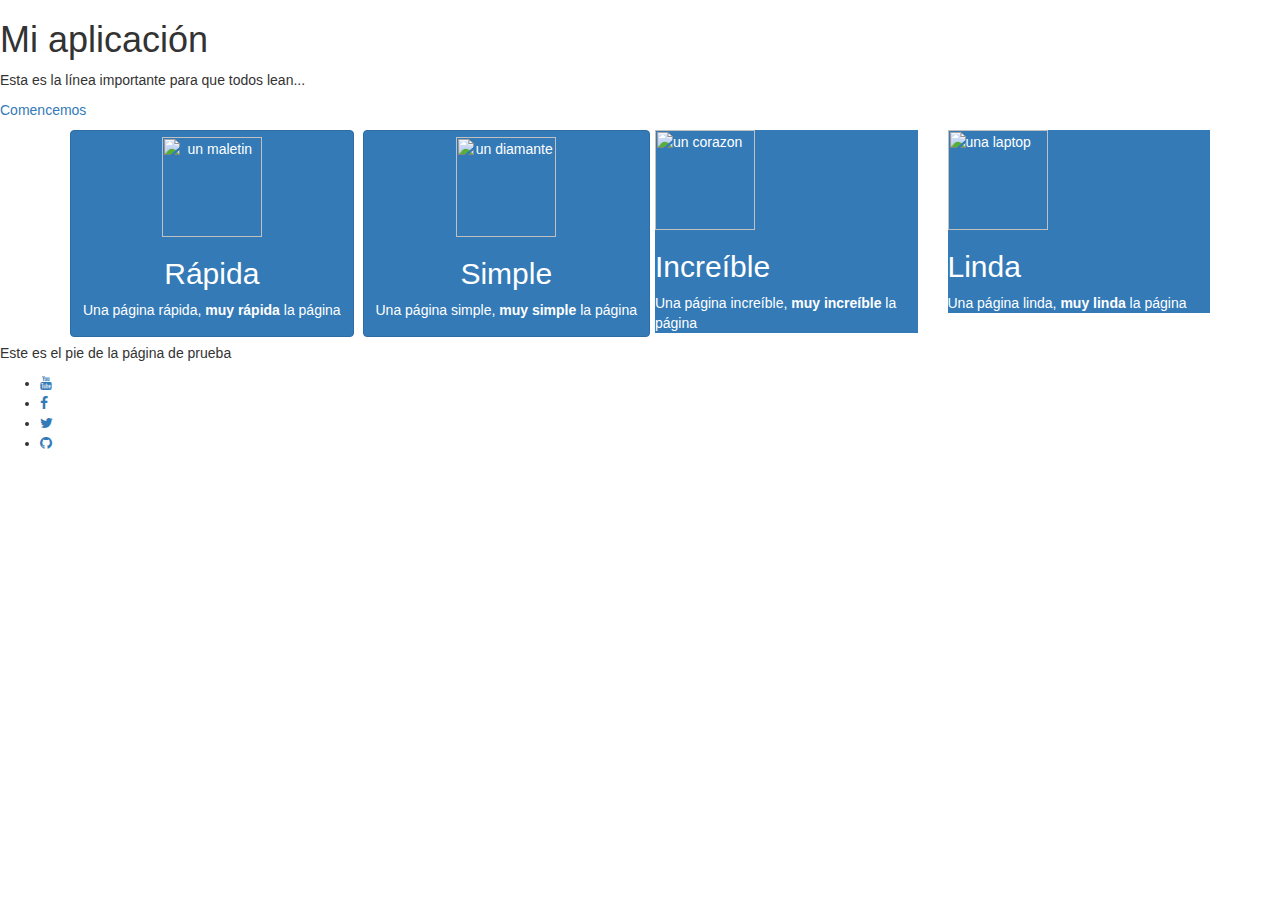
==== ejemplohtml/index.html @ 0aeff8fc "Update index.html" ====
<html>

<head>
    <link href='style.css' rel='stylesheet'>
    <meta charset="utf-8">
    <title>Mi página de prueba ACTUALIZAR</title>
    <link rel="icon" type="image/x-icon" href="images/favicon.svg">
    <meta http-equiv="X-UA-Compatible" content="IE=edge">
    <meta name="viewport" content="width=device-width, initial-scale=1">
    <link rel="stylesheet" href="https://maxcdn.bootstrapcdn.com/bootstrap/3.2.0/css/bootstrap.min.css">
    <link rel="stylesheet" href="https://maxcdn.bootstrapcdn.com/font-awesome/4.4.0/css/font-awesome.min.css">
</head>

<body>
    <div id="banner" >
        <h1  >Mi aplicación</h1>
        <p>Esta es la línea importante para que todos lean...</p>
        <p> <a href="#">Comencemos</a> </p>
    </div>
    
    <div class="container list-inline">
        <div class="row">
            <div class="col-xs-12 col-sm-6 col-md-3">
                <!-- div class="tarjeta" -->
                <div class="tarjeta btn btn-primary"> <img src="images/maletin.png" alt="un maletin" width="100">
                    <h2>Rápida</h2>
                    <p>Una página rápida, <strong>muy rápida</strong> la página</p>
                </div>
            </div>
            <div class="col-xs-12 col-sm-6 col-md-3">
                <!-- div class="tarjeta" -->
                <div class="tarjeta btn btn-primary "> <img src="images/diamante.png" alt="un diamante" width="100">
                    <h2>Simple</h2>
                    <p>Una página simple, <strong>muy simple</strong> la página</p>
                </div>
            </div>
            <div class="col-xs-12 col-sm-6 col-md-3">
                <!-- div class="tarjeta" -->
                <div class="tarjeta btn-primary"> <img src="images/corazon.png" alt="un corazon" width="100">
                    <h2>Increíble</h2>
                    <p>Una página increíble, <strong>muy increíble</strong> la página</p>
                </div>
            </div>
            <div class="col-xs-12 col-sm-6 col-md-3">
                <!-- div class="tarjeta" -->
                <div class="tarjeta btn-primary"> <img src="images/laptop.png" alt="una laptop" width="100">
                    <h2>Linda</h2>
                    <p>Una página linda, <strong>muy linda</strong> la página</p>
                </div>
            </div>
        </div>
    </div>



    <div id="footer">
        <p>Este es el pie de la página de prueba</p>
        <ul>
            <li><a href="#"><i class="fa fa-youtube"></i></a></li>
            <li><a href="#"><i class="fa fa-facebook"></i></a></li>
            <li><a href="#"><i class="fa fa-twitter"></i></a></li>
            <li><a href="#"><i class="fa fa-github"></i></a></li>
        </ul>
    </div>




</body>

</html>
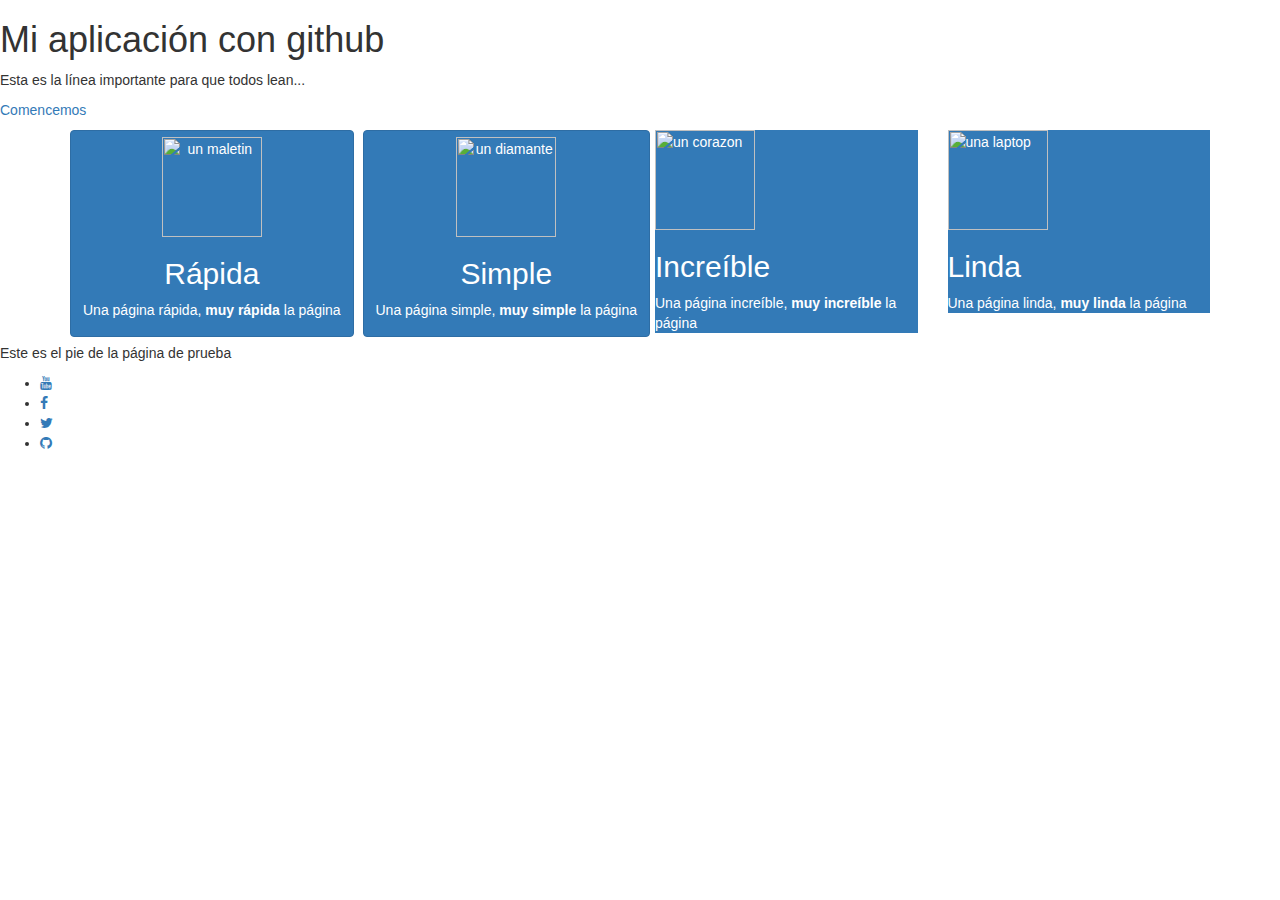
==== commit 57f9e1a1: "Update index.html" ====
--- a/ejemplohtml/index.html
+++ b/ejemplohtml/index.html
@@ -3,7 +3,7 @@
 <head>
     <link href='style.css' rel='stylesheet'>
     <meta charset="utf-8">
-    <title>Mi página de prueba ACTUALIZAR</title>
+    <title>Mi página de prueba javi</title>
     <link rel="icon" type="image/x-icon" href="images/favicon.svg">
     <meta http-equiv="X-UA-Compatible" content="IE=edge">
     <meta name="viewport" content="width=device-width, initial-scale=1">
@@ -13,7 +13,7 @@
 
 <body>
     <div id="banner" >
-        <h1  >Mi aplicación</h1>
+        <h1  >Mi aplicación con github</h1>
         <p>Esta es la línea importante para que todos lean...</p>
         <p> <a href="#">Comencemos</a> </p>
     </div>
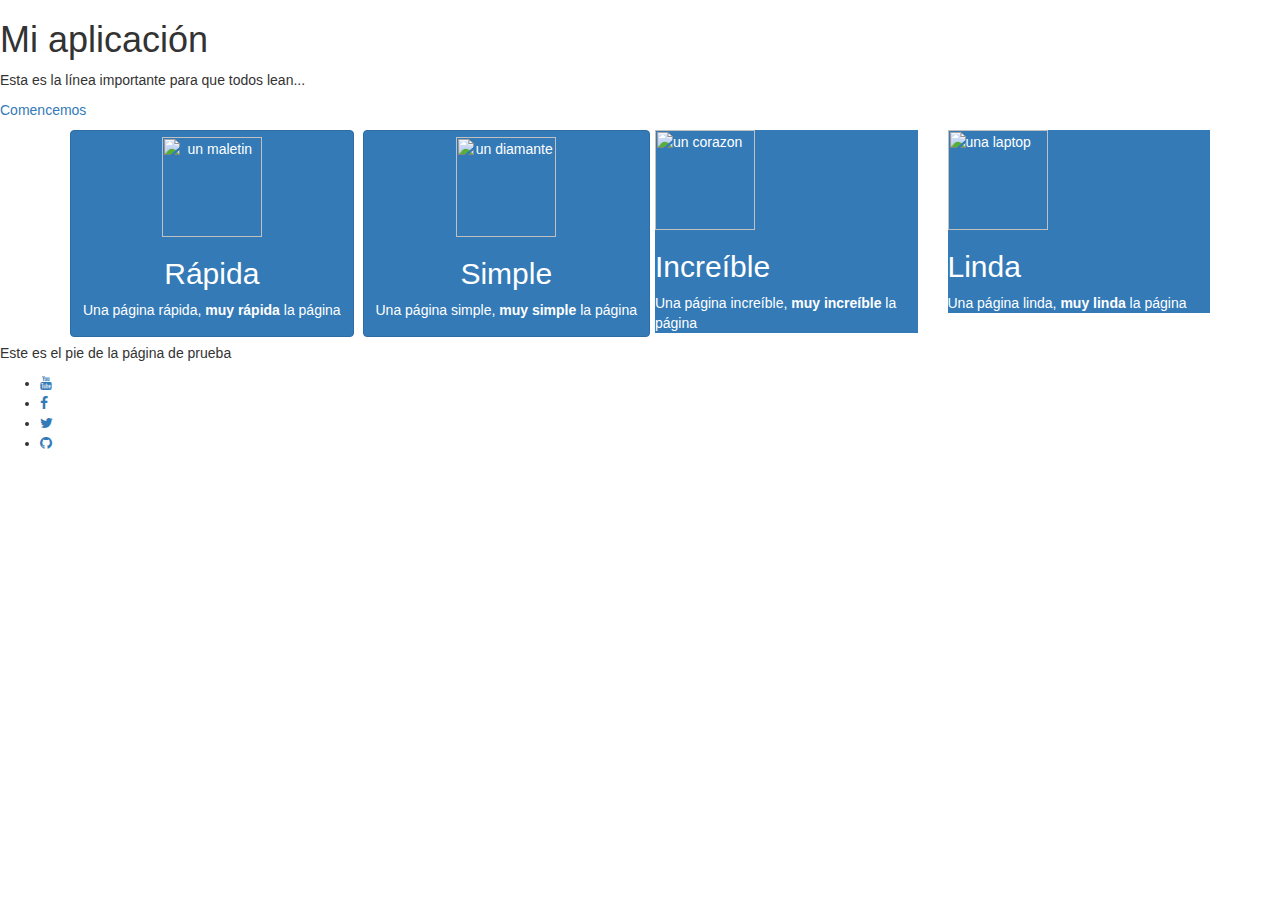
==== commit 1353ca1c: "Update index.html" ====
--- a/ejemplohtml/index.html
+++ b/ejemplohtml/index.html
@@ -3,7 +3,7 @@
 <head>
     <link href='style.css' rel='stylesheet'>
     <meta charset="utf-8">
-    <title>Mi página de prueba javi</title>
+    <title>Mi página de prueba javi javi javi</title>
     <link rel="icon" type="image/x-icon" href="images/favicon.svg">
     <meta http-equiv="X-UA-Compatible" content="IE=edge">
     <meta name="viewport" content="width=device-width, initial-scale=1">
@@ -13,7 +13,7 @@
 
 <body>
     <div id="banner" >
-        <h1  >Mi aplicación con github</h1>
+        <h1  >Mi aplicación</h1>
         <p>Esta es la línea importante para que todos lean...</p>
         <p> <a href="#">Comencemos</a> </p>
     </div>
